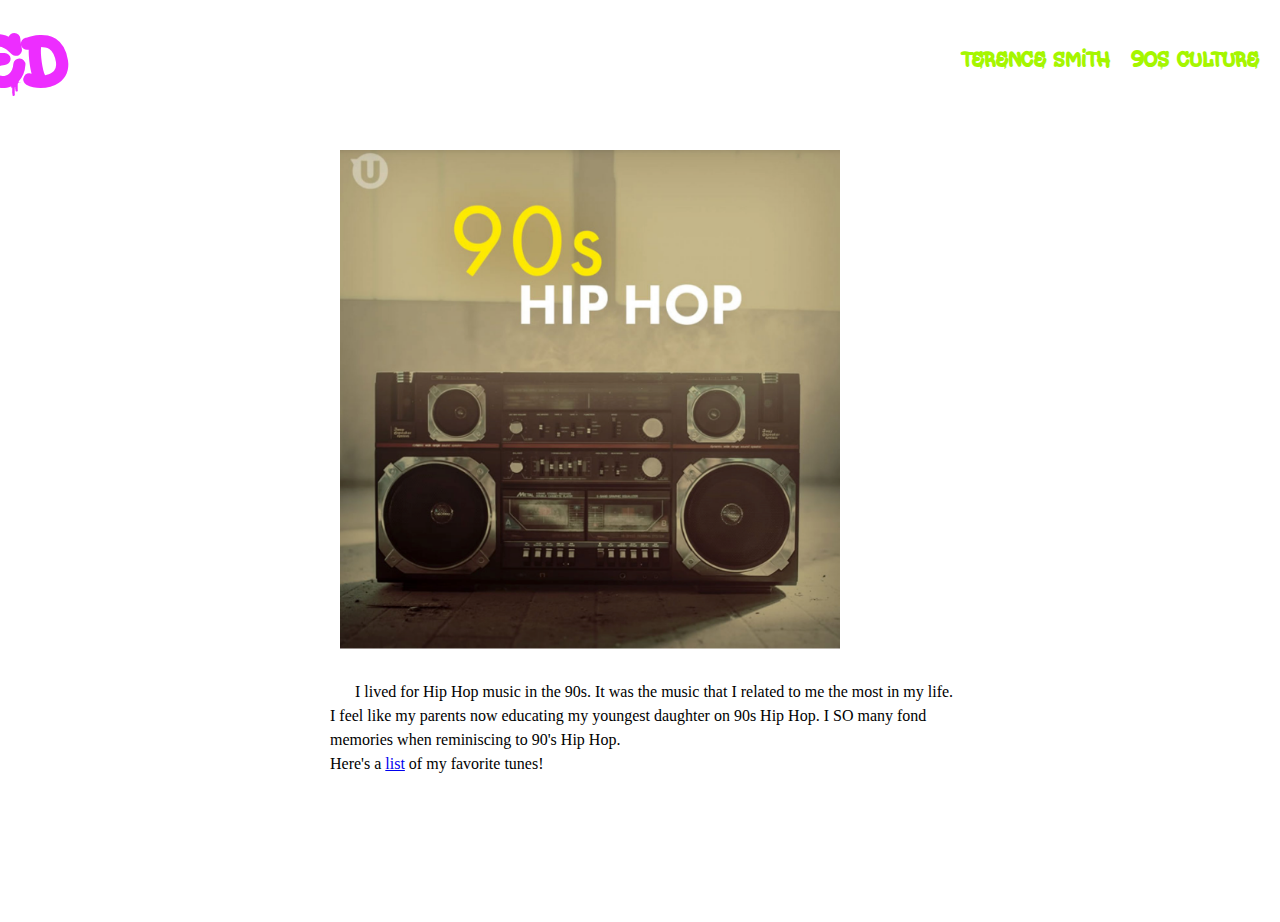
==== html/culture.html @ 9b8b3d2b "First commit 90sWeb" ====
<!DOCTYPE html>
<html lang="en">
<head>
    <meta charset="UTF-8">
    <meta http-equiv="X-UA-Compatible" content="IE=edge">
    <meta name="viewport" content="width=device-width, initial-scale=1.0">
    <link rel="stylesheet" href="../css/styles.css"
</head>
<body>
    <header class="head">
        <div class="content-wrapper">
            <ul class="top-nav">
                <li><a href="./terence.html">Terence Smith</a></li>
                <li><a href="./culture.html">90s Culture</a></li>
                <li><a href="./fashion.html">90s Fashion</a></li>
                <li><a href="./sports.html">90s Sports</a></li>
            </ul>
        <h1> 
            <a href="../index.html" class="title">90s Ruled</a>
        </h1>
        </div>
    </header>
<div class="content-wrapper">
    <div class="container-1" id="container-1">
        <div class="main-1">
            <div class="test" id="container-img">
                <img class="ts-img" src="../img/90s-hiphop.png" alt="90s Music Image">
            </div>
            <div class="bd1-p">
                <p>
                    I lived for Hip Hop music in the 90s.  It was the music that I related to me the most in my life.<br> I feel like my parents now educating my youngest daughter on 90s Hip Hop.
                    I SO many fond memories when reminiscing to 90's Hip Hop.<br>

                    Here's a <a href="https://open.spotify.com/playlist/37i9dQZF1DX186v583rmzp">list</a> of my favorite tunes!

                </p>
            </div>
        </div>
    </div>
</div>


</body>
</html>
---- css/styles.css ----
/*
    Stylesheet Purpose: 90's Web Project
    Author name: Terence Smith
*/
/* fonts */
@font-face {
	font-family: Painterz;
	src: url(../css/Painterz.ttf);
}

*/*	{
	box-sizing: border-box;
}
*/
body {
    background-color: #fff;
    margin: 0;
}

/* Main Content */
/* Main Header*/
.main-header {
	/* width: 100%;
	background-color: #FFF;
	padding-top: 20px; */
	height:1500px;
	color: #fff;
	/*margin-bottom: 10px;*/
	background-image: url('../img/FreshPrinceFamily1a.png');
	background-size: cover;
	background-position: center;
	background-repeat: no-repeat;
	margin-top: 100px;
	margin-bottom: 25px;
    border-top: 2px solid #A5F600;
	border-bottom: 2px solid #A5F600;
}
/*Top-Nav */
.head {	
	position: relative;
	width: 100%;
	background-color: #FFF;
	padding-top: 20px;
}	
ul.top-nav {
    float: right;
    width: auto;
    margin: 18px -440px 15px 59px;
    padding: 10px 10px;
    display: inline;
    z-index: 1;
}

ul.top-nav li {
    float:left;
    width: auto;
    list-style: none;
    display: block;
    margin: 0;
}
ul.top-nav li a {
    width: auto;
    padding: 5px 10px;
    background: transparent;
    color: #A5F600;
    text-decoration: none;
    font-family: Painterz;
    font-size: 25px;
    font-weight: 300;
    letter-spacing: 1px;
    border-radius: 5px;
    border: 1px solid transparent;
}

ul.top-nav li a:hover {
    background: #fff;
    color: #0000;
    text-shadow: -1px -1px 2px #ED2DFF;
    border-style: dotted;
}
h1 {
    float: left;
    width: 168px;
    height: 72px;
    /* background: url(../img/logo.png) no-repeat; */
    /* overflow: hidden;
    text-indent: -9999px; */
}

h1 a {
    width: auto;
    padding: 5px 10px;
    background: transparent;
    color: #A5F600;
    text-decoration: none;
    font-family: Painterz;
    font-size: 25px;
    font-weight: 300;
    letter-spacing: 1px;
    border-radius: 5px;
    border: 1px solid transparent;
}
h1.title a:hover {
    background: #fff;
    color: #0000;
    text-shadow: -1px -1px 2px #A5F600;
}

.title {
	float: left;
    font-family: Painterz;
    font-size: 85px;
	overflow: hidden;
/*	width: 50%;*/
	color: #ED2DFF;
	font-weight: 300px;
	/*text-shadow: 2px 2px 3px #222;*/
	margin-top: -25px;
	margin-left: -440px;
	background-color: none;
}
.content-wrapper {
	position: relative;
	width: 960px;
	height: auto;
	margin: 0 auto;
	/*padding-left: 50px;
  	padding-right: 50px;
	max-width: 1200px;*/
}
.container {
	display: flex;
	flex-wrap: nowrap;
	align-items: center;
	justify-content: space-around;
	padding: 10px;
	margin: 35px;
}

.container-1 {
	display: flex;
	flex-direction: row;
	padding: 10px;
	margin: 120px;
}
.container-img {
	display: flex;
	flex-wrap: nowrap;
	align-items: center;
	justify-content: space-around;
	margin-left: 20px;
}
#test {
	display: flex;
	flex-wrap: nowrap;
	align-items: center;
	justify-content: center;
	padding-left: 42px;
}
.bd1-p {
	padding-left: 40px;
}
.bd1-p {
	padding-top: 10px;
}
.test {
	padding-left: 50px;	
}
.ts-img {
	height: 500px;
	width: 500px;
}

p {
	text-indent: 25px;
	line-height: 1.5;

}
/*.main-1 {
	position: relative;
	float: left;
	width: 360px;
	margin-right: 30px;
	margin-bottom: 25px;
	color: #7c7b7a;
}

.main-2 {
	position: relative;
	float: left;
	width: 285px;
	margin-right: 30px;
	margin-bottom: 25px;
	color: #7c7b7a;
}

.main-3 {
	position: relative;
	float: left;
	width: 360px;
	margin-right: 30px;
	margin-bottom: 25px;
	color: #7c7b7a;
}

/*.main-1,
.main-2,
.main-3 {
	width: 30.5%;
}
*/
/*img {
	max-width: 100%;
	max-width: 100%;
	
}
/*
.bd1-p {
	text-align: center;
	font-weight: normal;
	font-family: Georgia, 'Times New Roman', Times, serif;
}

.group:after {
	content: "";
	display: table;
	clear: both;
}
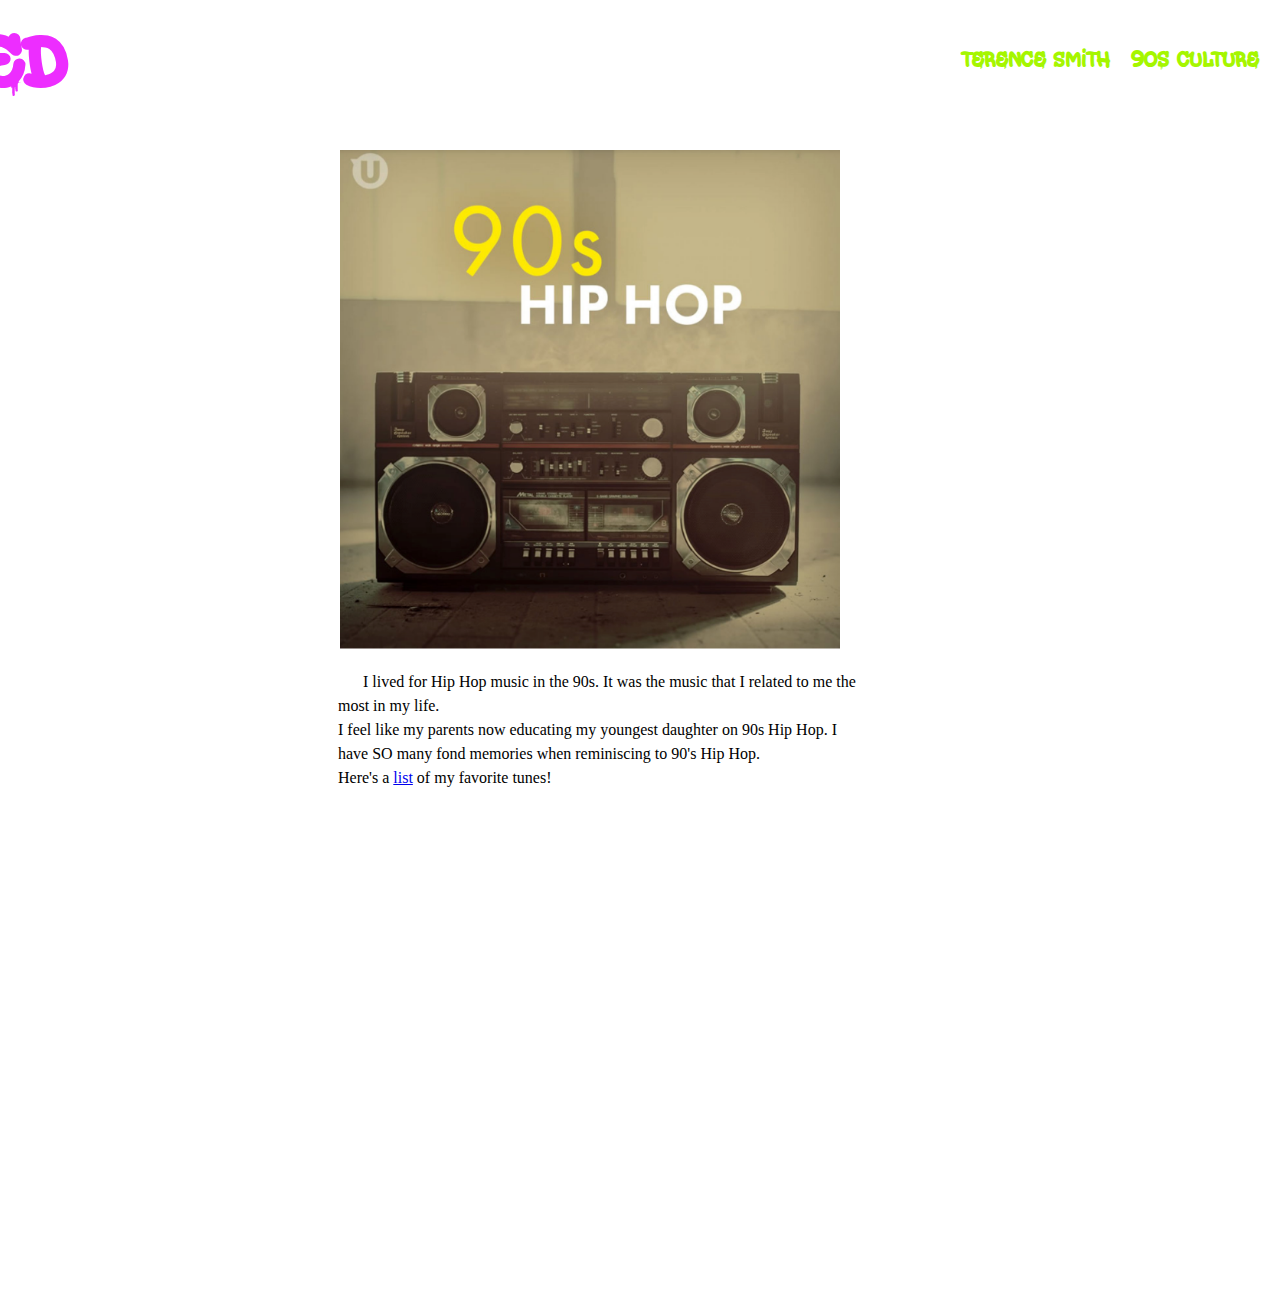
==== commit e2fc4d47: "Updated text box margins and padding" ====
--- a/html/culture.html
+++ b/html/culture.html
@@ -29,7 +29,7 @@
             <div class="bd1-p">
                 <p>
                     I lived for Hip Hop music in the 90s.  It was the music that I related to me the most in my life.<br> I feel like my parents now educating my youngest daughter on 90s Hip Hop.
-                    I SO many fond memories when reminiscing to 90's Hip Hop.<br>
+                    I have SO many fond memories when reminiscing to 90's Hip Hop.<br>
 
                     Here's a <a href="https://open.spotify.com/playlist/37i9dQZF1DX186v583rmzp">list</a> of my favorite tunes!
 
--- a/css/styles.css
+++ b/css/styles.css
@@ -16,8 +16,6 @@
     background-color: #fff;
     margin: 0;
 }
-
-/* Main Content */
 /* Main Header*/
 .main-header {
 	/* width: 100%;
@@ -158,10 +156,12 @@
 	padding-left: 42px;
 }
 .bd1-p {
-	padding-left: 40px;
+	padding-left: 48px;
+	width: 521px;
+	height: 500px;
 }
 .bd1-p {
-	padding-top: 10px;
+	padding-top: 0px;
 }
 .test {
 	padding-left: 50px;	
@@ -202,9 +202,9 @@
 	margin-bottom: 25px;
 	color: #7c7b7a;
 }
-
-/*.main-1,
-.main-2,
+*/
+.main-1,
+.main-2, 
 .main-3 {
 	width: 30.5%;
 }
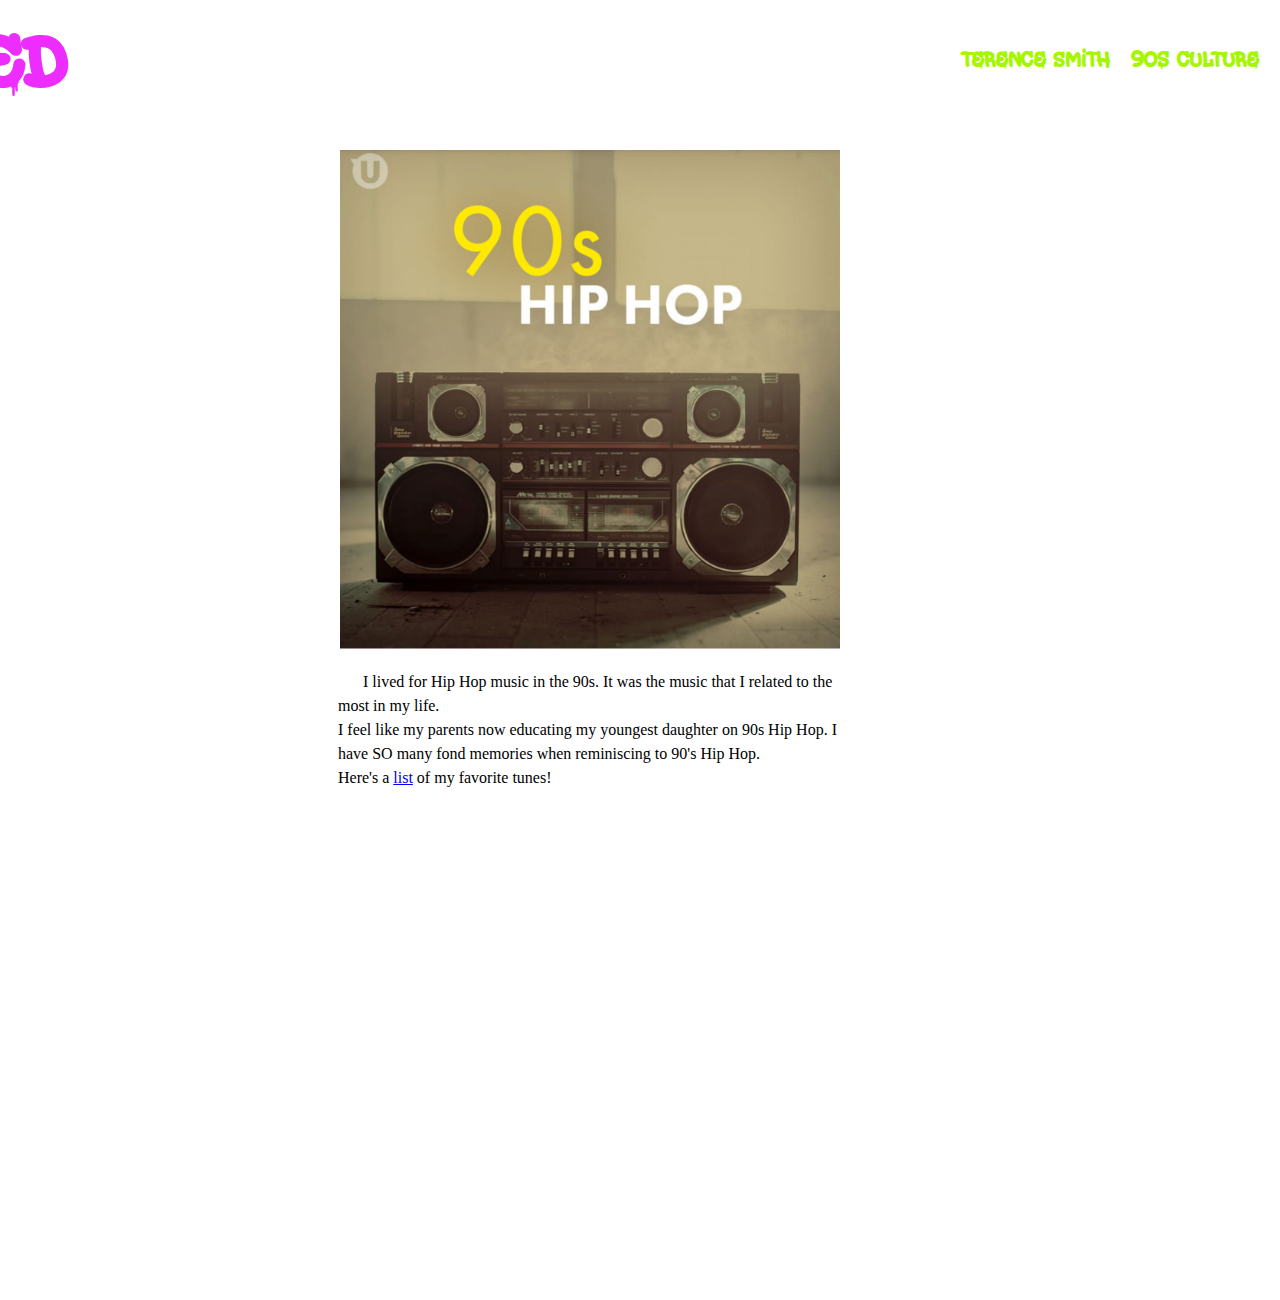
==== commit 04a92d42: "Changed text on culture.html" ====
--- a/html/culture.html
+++ b/html/culture.html
@@ -28,7 +28,7 @@
             </div>
             <div class="bd1-p">
                 <p>
-                    I lived for Hip Hop music in the 90s.  It was the music that I related to me the most in my life.<br> I feel like my parents now educating my youngest daughter on 90s Hip Hop.
+                    I lived for Hip Hop music in the 90s.  It was the music that I related to the most in my life.<br> I feel like my parents now educating my youngest daughter on 90s Hip Hop.
                     I have SO many fond memories when reminiscing to 90's Hip Hop.<br>
 
                     Here's a <a href="https://open.spotify.com/playlist/37i9dQZF1DX186v583rmzp">list</a> of my favorite tunes!
